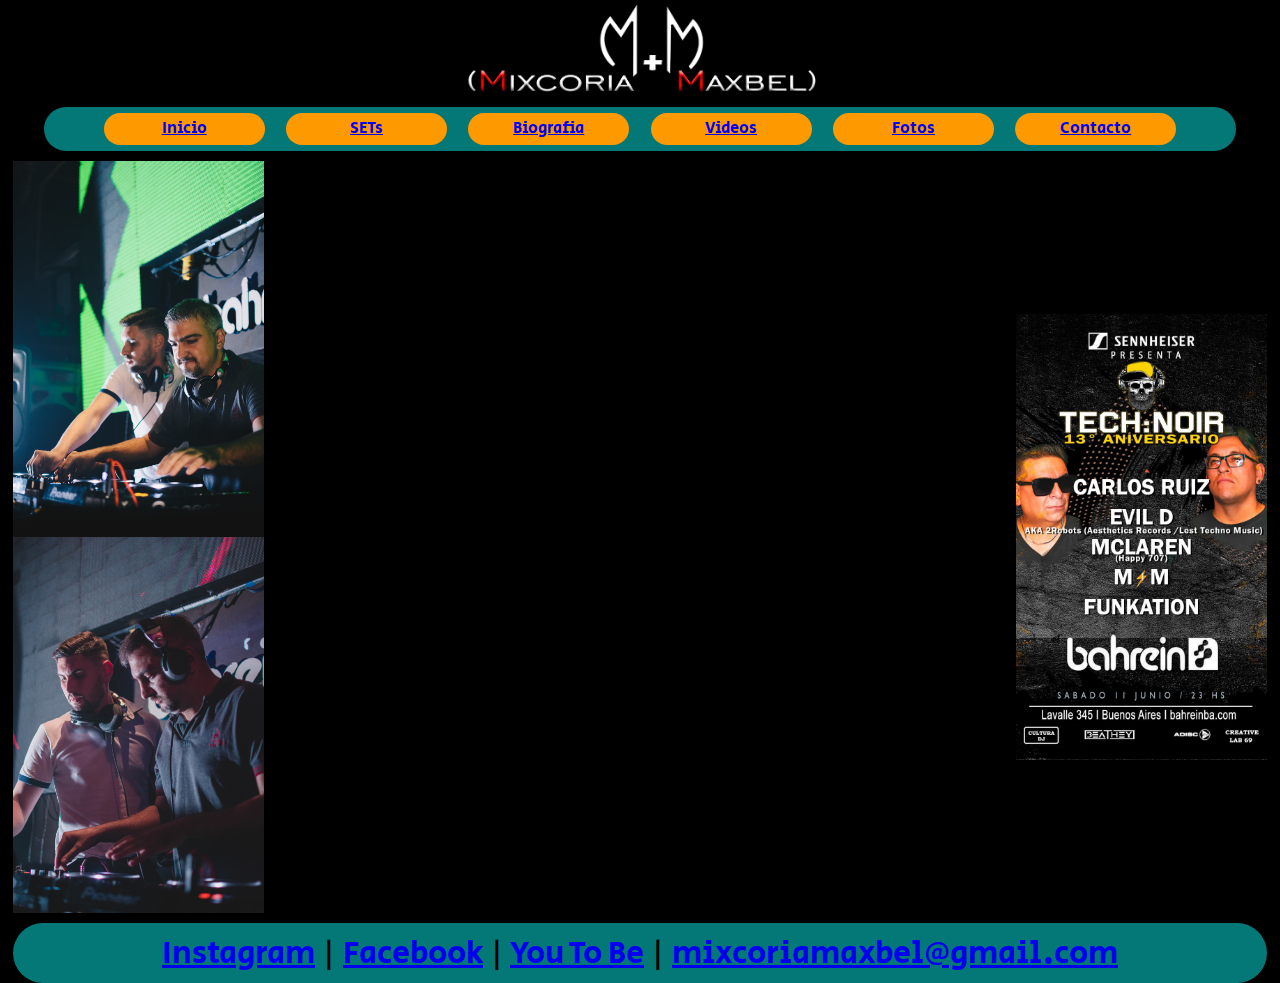
==== index.html @ 4f86e70c "V01" ====
<!DOCTYPE html>
<html lang="en">
    <head>
        <meta charset="UTF-8">
        <meta http-equiv="X-UA-Compatible" content="IE=edge">
        <meta name="viewport" content="width=device-width, initial-scale=1.0">
        <link rel="stylesheet" href="css/style.css">
        <!-- Incorporar las funtes de Google FONTS-->
        <link rel="preconnect" href="https://fonts.googleapis.com">
        <link rel="preconnect" href="https://fonts.gstatic.com" crossorigin>
        <link href="https://fonts.googleapis.com/css2?family=Secular+One&display=swap" rel="stylesheet">    
        <title>Document</title>
    </head>

    <body>  
        <div id="contenedor">

            <div id="padre">
            
                <header class="claseHeader">  

                    <div class="posicionlogo">
                        <img class="estiloLogo" src="imagenes/logomm.png" >
                    </div>

                </header>   
        
                <!-- Menu para el escritorio -->
                <nav class="claseNav">
 
                    <div id="botones" > 
                        <div class="btn1"> <a href="index.html">Inicio</a> </div>
                        <div class="btn2"> <a href="subhtmls/sets.html">SETs</a> </div>
                        <div class="btn3"> <a href="subhtmls/biografia.html">Biografia</a> </div>
                        <div class="btn4"> <a href="subhtmls/videos.html">Videos</a> </div>
                        <div class="btn5"> <a href="subhtmls/fotos.html">Fotos</a> </div>
                        <div class="btn6"> <a href="subhtmls/contacto.html">Contacto</a> </div>
                    </div>

                </nav>
                <!-- Menu para el escritorio -->


                <!-- Menu para el Celular -->
                <nav class="nav">

                    <div class="nav__container">
                        
                        <div class="posicionlogo">
                            <img class="estiloLogo" src="imagenes/logomm.png" >
                        </div>
                        
                        <label for="menu" class="nav__label">
                            <img src="assets/menu.svg" class="nav_img">
                        </label>
            
                        <!-- Estos Elementos tiene que estar juntos -->
                        <input type="checkbox" id="menu" class="nav__input">   <!-- Este impo tiene que ser el hermano adyacente del class__menu -->
                        <div class="nav__menu">
                             <a href="index.html" class="nav__item"> Inicio</a>   
                             <a href="./subhtmls/sets.html" class="nav__item"> Sets</a>   
                             <a href="./subhtmls/biografia.html" class="nav__item"> Biografia</a>   
                             <a href="./subhtmls/videos.html" class="nav__item"> Videos</a>   
                             <a href="./subhtmls/fotos.html" class="nav__item"> Fotos</a>  
                             <a href="./subhtmls/contacto.html" class="nav__item"> Contacto</a>   
                       </div>
                        <!-- Estos Elementos tiene que estar juntos -->
            
                    </div>
            
                </nav>
                <!-- Menu para el Celular -->


                <!--        aside       -->
                <!--        aside       -->
                <aside class="claseAside1"> 

                    <div class="posicionfoto1">
                        <img class="estilofoto1" src="imagenes/foto1.jpg" >
                    </div>
                     
                    <div class="posicionfoto2">
                        <img class="estilofoto2" src="imagenes/foto2.jpg" >
                    </div>
                    
                </aside>

                <aside class="claseAside2"> 

                    <div class="posicion__Flayer1">
                        <img class="estilo__Flayer1" src="imagenes/flayers/FlayerH.jpg" >
                    </div>
                      
 
                </aside>
                <!--        aside       -->
                <!--        aside       -->

                
                <!--        section central       -->
                <section class="claseSection" > 
                    <p>Lorem ipsum dolor sit amet consectetur adipisicing elit. Tenetur quo numquam recusandae earum excepturi deserunt nobis quos aliquam pariatur voluptatibus consequatur, ea cumque, debitis tempora fugiat magni culpa adipisci saepe.</p>
                </section>           
                <!--        section central       -->



                <!-- Footer Escritorio-->
                <footer class="footerestiloinicio">
                    <a href="https://www.instagram.com/dj.mm.arg">Instagram</a>
                    |
                    <a href="https://www.facebook.com/mm.mixcoriamaxbel">Facebook</a>
                    |
                    <a href="https://www.youtube.com/channel/UCoOrQQc5RlgG_dLWsmzmt0A">You To Be</a>
                    |
                    <a href="mailto:mixcoriamaxbel@gmail.com">mixcoriamaxbel@gmail.com</a>
                </footer>
                <!-- Footer Escritorio-->


                <!-- Footer Celular-->
                <footer class="footerCelular">

                    <div class="footerCelular__facebook">

                        <a href="https://www.facebook.com/mm.mixcoriamaxbel" target="_blank">
                            <img src="assets/facebook.svg" class="footerCelular__facebook__img">
                        </a>

                    </div>

                    <div class="footerCelular__intagram">

                        <a href="https://www.instagram.com/dj.mm.arg/" target="_blank">
                            <img src="assets/instagram.svg" class="footerCelular__instagram__img">
                        </a>

                    </div>

                    <div class="footerCelular__ytb">

                        <a href="https://www.youtube.com/channel/UCoOrQQc5RlgG_dLWsmzmt0A" target="_blank">
                            <img src="assets/ytb.svg" class="footerCelular__ytb__img">
                        </a>

                    </div>
                    
                </footer>
                <!-- Footer Celular-->

            </div> <!-- id="padre" -->

        </div>  <!-- id="contenedor" -->

    </body>
</html>
---- css/style.css ----
body{
    background-color: rgb(0, 0, 0);
    margin: 0;
    padding: 0;
    font-family: 'Secular One', sans-serif;
    margin: 0;
    padding: 0;
    box-sizing: border-box;
    /*border: solid 2px rgb(255, 0, 0);*/
}

 /* Estilo de texto de los botones*/
 .btn1, .btn2, .btn3, .btn4, .btn5, .btn6{
    font-size: 100%;  
    width: 15%;
    height: 80%;
    border-radius: 30px;
    line-height: 200%;
    text-align: center;
    vertical-align: middle;
    background-color:  rgb(255, 153, 0);
    color: aliceblue;

}

 /*Centra los el #botones y los achica*/ 
.claseNav{  
    margin: 0 auto; /*Centra los el #botones */ 
    width: 95%;
}

/* Estilo Padre de los Botones*/
#botones{
    display: flex; 
    justify-content:space-between;    
    background-color: rgba(7, 224, 224, 0.534);
    border-radius: 30px;  
    padding-top: 0.5%;
    padding-bottom: 0.5%;  
    padding-left: 5%;
    padding-right: 5%;   
    }

#padre{    
        display: grid;
        grid-template-areas:  "header header header"
                              "menu menu menu"            
                              "asideizquierdo productos asidederecho"
                              "footer footer footer";
        grid-template-rows: auto auto auto auto; /* FILAS */
        grid-template-columns: 20% auto 20%; /* COLUMNAS */
        grid-column-gap: 10px;
        grid-row-gap: 10px;
}

/*Contenedor para Centrar toda la Pagina*/
#contenedor{
    width: 98%;
    margin: 0 auto;
}

/*Clases de los contenedores*/
.claseHeader{
    /*border: solid 2px black;*/
}



.claseAside1{
    /*border: solid 2px rgb(255, 255, 255); /* Borde del Aside Izquierdo*/
    background: #000000; /* Color de fondo del Aside Izquierdo*/
	color: rgb(0, 0, 0);
	display: flex;
    flex-direction: column;
    justify-content:space-evenly;
}

.claseAside2{
    /*border: solid 2px rgb(255, 255, 255); /* Borde del Aside Derecho*/
    background: #000000; /* Color de fondo del Aside Derecho*/
	color: rgb(0, 0, 0);
    display: flex;
    flex-direction: column;
    justify-content:space-evenly;
}

.claseSection{
    /*border: solid 2px rgb(255, 255, 255);*/
}

.claseFooter{
    /*border: solid 2px rgb(255, 255, 255);/*
    /*background-color: blue;*/
}

header{
    grid-area: header; 
    /*background-color: blue;*/
}

footer{
    grid-area: footer;
}

section{
    grid-area: productos;
}

nav{
    grid-area: menu; 
}

.footerCelular{
    display: none;
}


/* Tamaño y posicion del LOGO*/
.posicionlogo{
    display: flex;
    justify-content: center;
}

.estiloLogo{
    max-width: 30%;
    max-height: 30%;
}
/* Tamaño y posicion del LOGO*/


/* Tamaño y posicion de las FOTOSsss*/
.posicionfoto1{
   display: flex;
   justify-content: center;    
}

.estilofoto1{
   max-width: 100%;
   max-height: 100%;
}

.posicionfoto2{
    display: flex;
    justify-content: center;    
}
 
.estilofoto2{
    max-width: 100%;
    max-height: 100%;
}
/* Tamaño y posicion de las FOTOSsss*/



/* Tamaño y posicion de los FLAYERsss*/
.posicion__Flayer1{
    display: flex;
    justify-content: center;    
}
 
.estilo__Flayer1{
    max-width: 100%;
    max-height: 100%;
}
/* Tamaño y posicion de los FLAYERsss*/


.nav{
    display: none;
}

/* Estilo para el footer html inicio*/
.footerestiloinicio{
    background-color: rgba(7, 224, 224, 0.534);
    border-radius: 30px;
    text-align: center;
    font-size: 200%;
    padding-top: 0.5%;
    padding-bottom: 0.5%; 
 
}

/*--------------------------------------------------------------------------------------*/
/*--------------------------------------------------------------------------------------*/


/*  CELULAR: */
/*  CELULAR: */
/*  CELULAR: */
/*  CELULAR: */
@media (max-width: 700px) {
    body{
        background-color: rgb(0, 0, 0);
        /*border: solid 2px rgb(0, 150, 87); */
        min-height: 100vh;
    }

    /*Contenedor para Centrar toda la Pagina*/
    #contenedor{
    width: 100%;
    margin: 0 auto;
    padding: 0;
   

    }

    .claseNav{
        display: none;
    }

    header{
        display: none;
    }

    .nav{
        display: block;
    }

    nav{
        grid-area: menuCel;
       
    }

    .set__claseSection{
        grid-area: sets_sets;
    }

   #padre{ 
        display: grid;
        grid-template-areas:  "menuCel menuCel"
                              "asideizquierdo asidederecho"                            
                              /*"productos productos"*/
                              "footer footer";
        grid-template-rows: auto auto; /* FILAS */
        grid-template-columns: 50% 50%; /* COLUMNAS */
        grid-column-gap: 5px;
        grid-row-gap: 2px;
    }

    #set__padre{ 
        display: grid;
        grid-template-areas:  "menuCel menuCel"
                              /*"asideizquierdo asidederecho" */
                              /*"productos productos"*/
                              "sets_sets sets_sets" 
                              "footer footer";
        grid-template-rows: auto auto; /* FILAS */
        grid-template-columns: 50% 50%; /* COLUMNAS */
        grid-column-gap: 5px;
        grid-row-gap: 2px;
    }

    .posicionlogo{
        display: flex;
        justify-content: space-around;
        }    
    .estiloLogo{
        max-width: 105%;
        max-height: 105%;
    }



    /* Clases de todo el NAV / Menu para Celular*/
    /* Clases de todo el NAV / Menu para Celular*/
    .nav{
        background-color: #000000;
        height: 100px;     
        color: rgb(255, 255, 255);
    }

    .nav__container{
        display: flex;
        height: 100%;
        width: 95%;
        margin: 0 auto;
        justify-content: space-between;
        align-items: center;
    } 

    .nav__logo{
        font-size: 1.5em;
        font-weight: 900;
    }

    .nav__menu{      
        position: fixed;
        top: 100px; 
        bottom: 0;
        left: 0;
        background: #000000;
        width: 100%;
        max-height: 90%; /* Esto es el alto del menu emerjente del celular*/
        display: flex;
        justify-content: space-evenly;
        flex-direction: column;
        align-items: center;
        clip-path: circle(0 at center); /* Esto es para que el efecto del menu arranque en 0 al centro*/
        transition: clip-path 1s ease-in-out; /* */

    }

    

    .nav__item{
        color: #fff; /* Color de la letra del menu animado*/
        text-decoration: none;
        font-size: 30px; /* Tamaño de la letra del menu animado*/
        --clippy: polygon(0 0, 0 0, 0 100%, 0 100%); /* para animar la barra debajo del texto*/
    }

    /* Cuando el elemento no tiene el mouse ensima*/
    .nav__item::after{
        content: "";
        display: block;
        background: #fff;
        width: 90%;
        margin-top: 3px; /* Un Margen para que se separe del elemento 3PX*/
        height: 3px; /* el ancho de la linea */
        clip-path: var(--clippy); /* para animar la barra debajo del texto*/
        transition: clip-path .5s; /* Para que la animacion de la barra del texto tarde 5 segundos*/
    }

    /* Cuando el elemento tiene el mouse ensima*/
    .nav__item:hover{
        --clippy: polygon(0 0, 100% 0%, 100% 100%, 0 100%);
    }

    /* Cuando el elemento nav__input esta chequeado el elemento nav__menu cambie*/
    .nav__input:checked + .nav__menu {
        clip-path: circle(100% at center);
    }
    .nav__input {
        display: none;
    }
    
    /*Menu de 3 lineas*/
    .nav__label{
        display: block;
        cursor: pointer;
        padding-right: 20px; /* Correr el menu de 3 lineas para la izquierda*/
     
    }

    /* Tamaño del icono de las 3 lineas menu*/
    .nav_img{
        width: 40px;
        height: 40px;
    }

    /* Clases de todo el NAV / Menu para Celular*/
    /* Clases de todo el NAV / Menu para Celular*/

    .footerCelular{
        display: block;
    }

    .footerestiloinicio{
        display: none;
    }
    
    .claseSection{
        display: none;
    
    }

    .footerCelular{      
        background-color: rgb(0, 0, 0);
        display: flex;
        justify-content: space-around;
        align-self: flex-end;
    }

    /* Tamaño de los icono de las redes sociales */
    .footerCelular__facebook__img{
        width: 50px;
        height: 50px;
    }
    .footerCelular__instagram__img{
        width: 50px;
        height: 50px;
    }
    .footerCelular__ytb__img{
        width: 50px;
        height: 50px;
    }
    /* Tamaño de los icono de las redes sociales */

    
    .footerCelular__facebook{
        /*padding-left: 1%;*/
    }

    .footerCelular__intagram{
       /* padding-left: 6%;*/
    }

    .footerCelular__ytb{
        /*padding-left: 6%;*/
    }

    .set__claseSection__h2{
        color: #fff;
        
    }

    .set__claseSection__audio{
       /* display: flex;
        justify-content: center;*/
    }
}
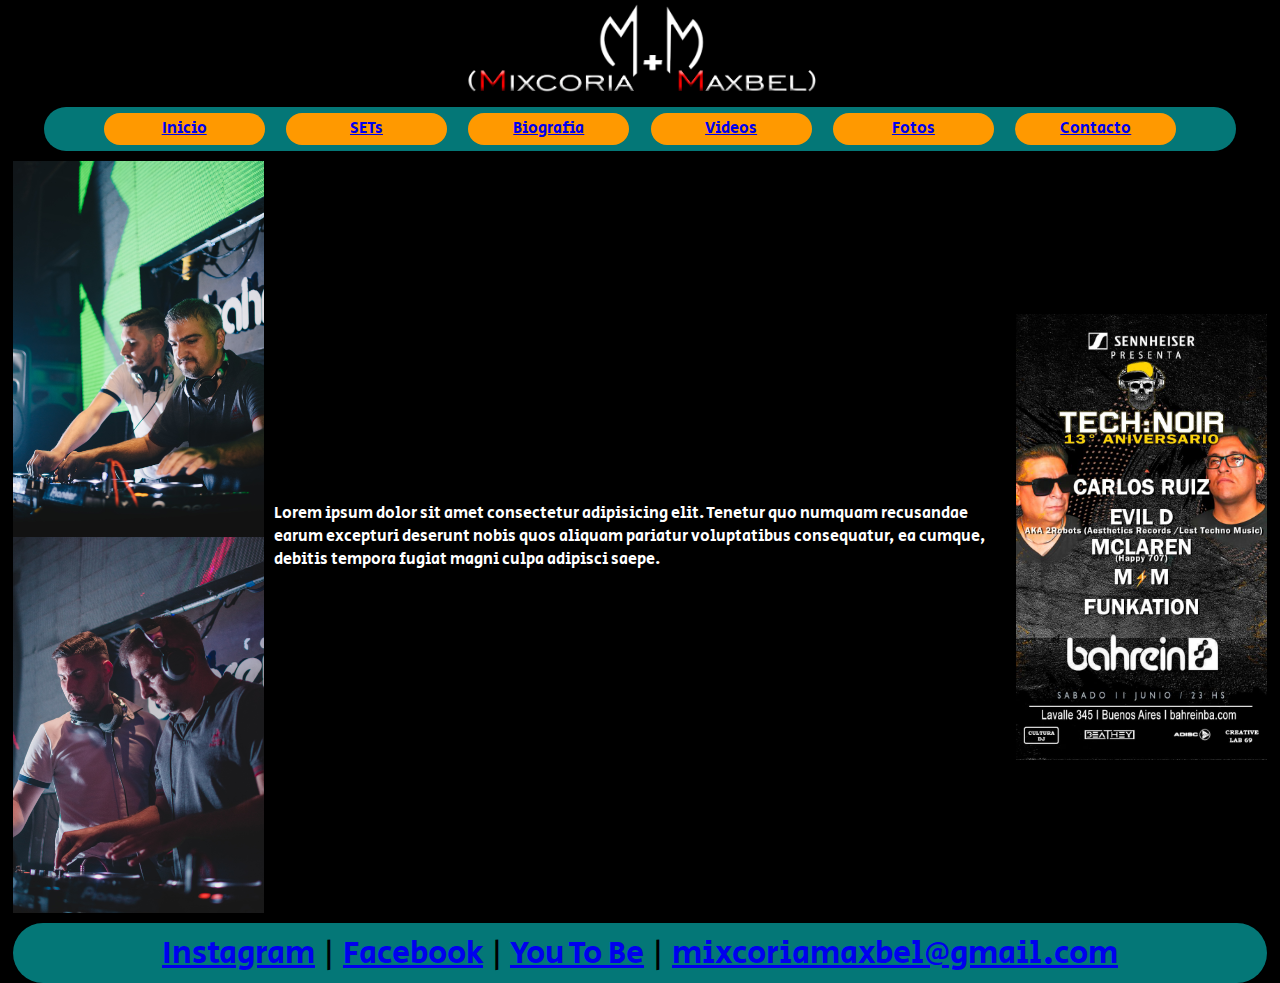
==== commit 475bd057: "V02" ====
--- a/index.html
+++ b/index.html
@@ -55,7 +55,7 @@
                         </label>
             
                         <!-- Estos Elementos tiene que estar juntos -->
-                        <input type="checkbox" id="menu" class="nav__input">   <!-- Este impo tiene que ser el hermano adyacente del class__menu -->
+                        <input type="checkbox" id="menu" class="nav__input">   <!-- Este imput tiene que ser el hermano adyacente del class__menu -->
                         <div class="nav__menu">
                              <a href="index.html" class="nav__item"> Inicio</a>   
                              <a href="./subhtmls/sets.html" class="nav__item"> Sets</a>   
--- a/css/style.css
+++ b/css/style.css
@@ -85,6 +85,9 @@
 }
 
 .claseSection{
+    color: #fff;
+    display: flex;
+    align-self: center;
     /*border: solid 2px rgb(255, 255, 255);*/
 }
 
@@ -223,6 +226,7 @@
 
     .set__claseSection{
         grid-area: sets_sets;
+
     }
 
    #padre{ 
